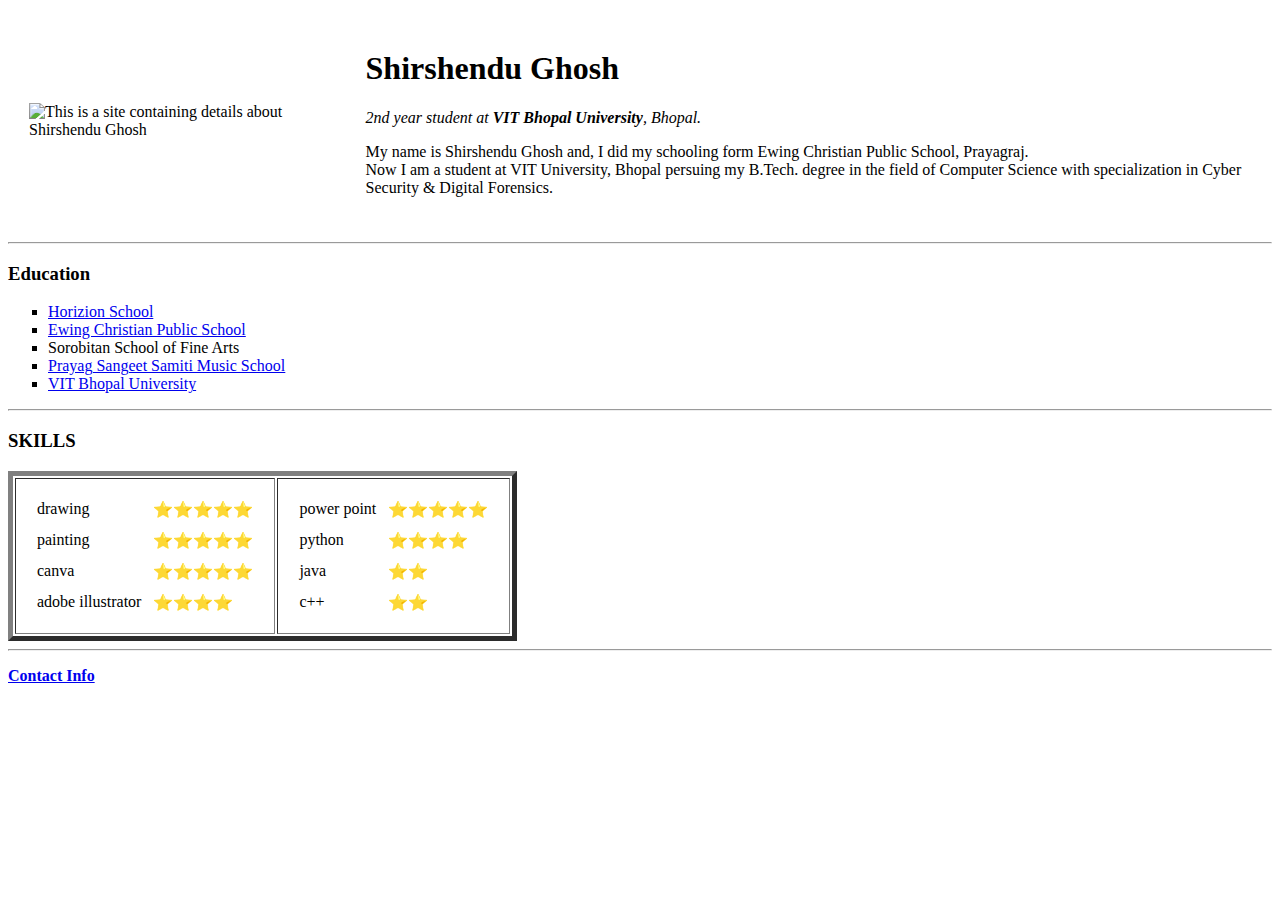
==== index.html @ a5b12a8d "initial cv website file" ====
<!DOCTYPE html>
<html lang="en" dir="ltr">

<head>
  <meta charset="utf-8">
  <title>Shirshendu's Personal Site</title>
</head>

<body>
  <table cellspacing= "20">
    <tr>
      <td><img src="E:\Full Stack\My Project\HTML-personal site\pp-modified.png" alt="This is a site containing details about Shirshendu Ghosh"></td>
      <td><h1>Shirshendu Ghosh</h1>
      <p>
        <em> 2nd year student at <b>VIT Bhopal University</b>, Bhopal.</em>
      </p>
      <p>
        My name is Shirshendu Ghosh and, I did my schooling form Ewing Christian Public School, Prayagraj. <br>Now I am a student at VIT University, Bhopal persuing my B.Tech. degree in the field of Computer Science with specialization in Cyber Security & Digital Forensics.
      </p></td>
    </tr>
  </table>


  <hr>
  <h3>Education</h3>
  <ul style="list-style-type:square">
    <li><a href="https://www.google.com/search?q=horizon%20public%20school&authuser=2&sxsrf=ALiCzsYglGsUUO2rNldpzbl0lb4dbQwYsg:1666886283126&source=hp&ei=dqpaY_eNLfOTseMPueaWuAs&iflsig=AJiK0e8AAAAAY1q4hlYF8rvxnYlWDuDfHjLKjB7ih9ap&oq=horizon+&gs_lcp=[base64]&sclient=gws-wiz&dlnr=1&sei=gKpaY5rKDtKZseMPpYOT4As&tbs=lf:1,lf_ui:2&tbm=lcl&rflfq=1&num=10&rldimm=13380857686698514865&lqi=ChVob3Jpem9uIHB1YmxpYyBzY2hvb2xIq7Lp9JytgIAIWiMQABABEAIYABgBGAIiFWhvcml6b24gcHVibGljIHNjaG9vbJIBBnNjaG9vbKoBHRABKhkiFWhvcml6b24gcHVibGljIHNjaG9vbCgA&ved=2ahUKEwjAnKWm44D7AhWKSmwGHRHbCicQvS56BAgLEAE&sa=X&rlst=f#dlnr=1&rlfi=hd:;si:2781722317521146764,l,ChVob3Jpem9uIHB1YmxpYyBzY2hvb2xIsdCUwb6CgIAIWiMQABABEAIYABgBGAIiFWhvcml6b24gcHVibGljIHNjaG9vbJIBBnNjaG9vbKoBHRABKhkiFWhvcml6b24gcHVibGljIHNjaG9vbCgA;mv:[[25.481064399999998,81.87908120000002],[25.4239458,81.82029519999999]]">Horizion School</a> </li>
    <li><a href="http://www.ecpsss.co.in/">Ewing Christian Public School</a></li>
    <li>Sorobitan School of Fine Arts</li>
    <li><a href="http://www.prayagsangeetsamiti.co.in/">Prayag Sangeet Samiti Music School</a></li>
    <li><a href="https://vitbhopal.ac.in/">VIT Bhopal University</a></li>
  </ul>

  <hr>
  <h3>SKILLS</h3>
  <table border="5" cellpadding= "10">
    <tr>
      <td>
        <table cellspacing="10">
            <tr>
                <td>drawing</td>
                <td>⭐⭐⭐⭐⭐</td>
            </tr>
            <tr>
                <td>painting</td>
                <td>⭐⭐⭐⭐⭐</td>
            </tr>
            <tr>
              <td>canva</td>
              <td>⭐⭐⭐⭐⭐</td>
            </tr>
            <tr>
              <td>adobe illustrator </td>
              <td>⭐⭐⭐⭐</td>
            </tr>

        </table>
      </td>
      <td>
        <table cellspacing="10">
          <tr>
            <td>power point</td>
            <td>⭐⭐⭐⭐⭐</td>
          </tr>
          <tr>
            <td>python</td>
            <td>⭐⭐⭐⭐</td>
          </tr>
          <tr>
            <td>java</td>
            <td>⭐⭐</td>
          </tr>
          <tr>
            <td>c++</td>
            <td>⭐⭐</td>
          </tr>
        </table>
      </td>
    </tr>
  </table>
  <hr>
  <p><a href="Contact Me.html"><strong>Contact Info</strong></a></p>


</body>

</html>
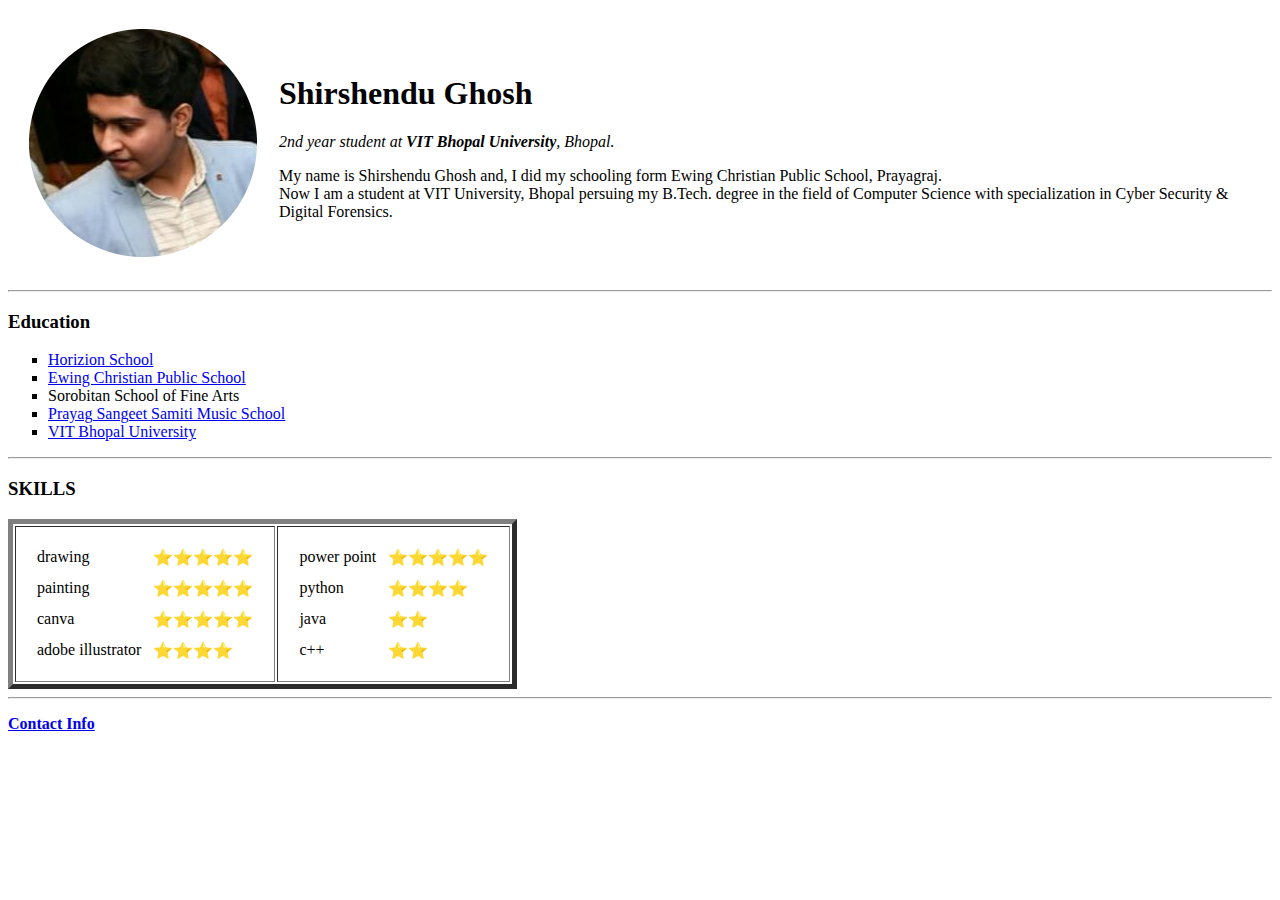
==== commit f276d324: "Debugging" ====
--- a/index.html
+++ b/index.html
@@ -9,7 +9,7 @@
 <body>
   <table cellspacing= "20">
     <tr>
-      <td><img src="E:\Full Stack\My Project\HTML-personal site\pp-modified.png" alt="This is a site containing details about Shirshendu Ghosh"></td>
+      <td><img src="pp-modified.png" alt="This is a site containing details about Shirshendu Ghosh"></td>
       <td><h1>Shirshendu Ghosh</h1>
       <p>
         <em> 2nd year student at <b>VIT Bhopal University</b>, Bhopal.</em>
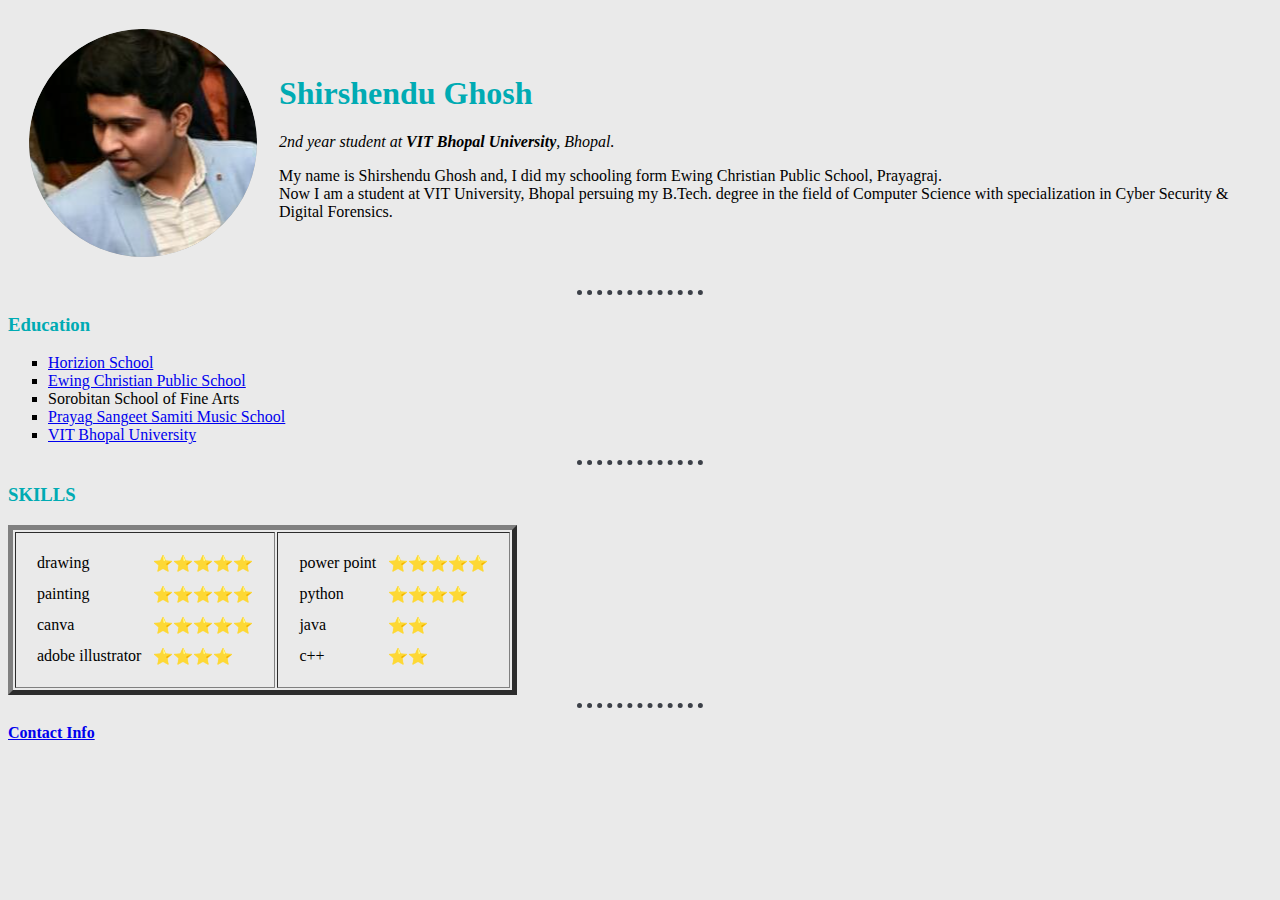
==== commit 51ff507e: "addition" ====
--- a/index.html
+++ b/index.html
@@ -4,9 +4,10 @@
 <head>
   <meta charset="utf-8">
   <title>Shirshendu's Personal Site</title>
+  <link rel= "stylesheet" href= "styles.css">
 </head>
 
-<body>
+<bodyyl>
   <table cellspacing= "20">
     <tr>
       <td><img src="pp-modified.png" alt="This is a site containing details about Shirshendu Ghosh"></td>
@@ -21,7 +22,7 @@
   </table>
 
 
-  <hr>
+  <hr >
   <h3>Education</h3>
   <ul style="list-style-type:square">
     <li><a href="https://www.google.com/search?q=horizon%20public%20school&authuser=2&sxsrf=ALiCzsYglGsUUO2rNldpzbl0lb4dbQwYsg:1666886283126&source=hp&ei=dqpaY_eNLfOTseMPueaWuAs&iflsig=AJiK0e8AAAAAY1q4hlYF8rvxnYlWDuDfHjLKjB7ih9ap&oq=horizon+&gs_lcp=[base64]&sclient=gws-wiz&dlnr=1&sei=gKpaY5rKDtKZseMPpYOT4As&tbs=lf:1,lf_ui:2&tbm=lcl&rflfq=1&num=10&rldimm=13380857686698514865&lqi=ChVob3Jpem9uIHB1YmxpYyBzY2hvb2xIq7Lp9JytgIAIWiMQABABEAIYABgBGAIiFWhvcml6b24gcHVibGljIHNjaG9vbJIBBnNjaG9vbKoBHRABKhkiFWhvcml6b24gcHVibGljIHNjaG9vbCgA&ved=2ahUKEwjAnKWm44D7AhWKSmwGHRHbCicQvS56BAgLEAE&sa=X&rlst=f#dlnr=1&rlfi=hd:;si:2781722317521146764,l,ChVob3Jpem9uIHB1YmxpYyBzY2hvb2xIsdCUwb6CgIAIWiMQABABEAIYABgBGAIiFWhvcml6b24gcHVibGljIHNjaG9vbJIBBnNjaG9vbKoBHRABKhkiFWhvcml6b24gcHVibGljIHNjaG9vbCgA;mv:[[25.481064399999998,81.87908120000002],[25.4239458,81.82029519999999]]">Horizion School</a> </li>
--- a/styles.css
+++ b/styles.css
@@ -0,0 +1,31 @@
+body{
+  background-color: #EAEAEA;
+}
+hr {
+  border-style: none;
+  border-top-style: dotted;
+  border-color: #3C4048;
+  border-width: 5px;
+  width: 10%;
+}
+h1
+{
+  color: #00ABB3;
+}
+h3
+{
+  color: #00ABB3;
+}
+img
+{
+  background-color: #B2B2B2;
+  border-radius: 200%;
+}
+a:hover
+{
+  color: red;
+}
+.insta:hover
+{
+  colour: purple;   
+}
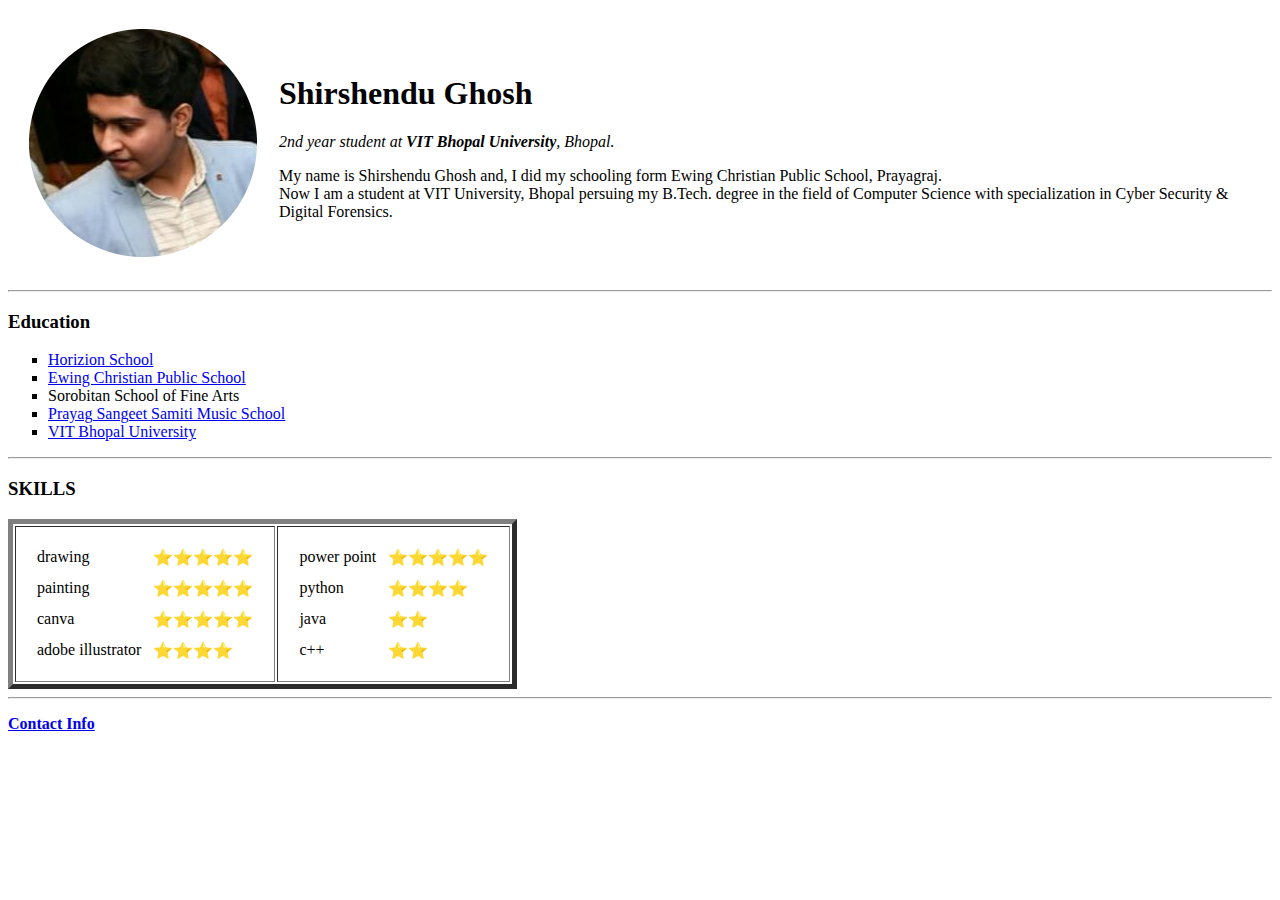
==== commit c0a2743e: "Address change" ====
--- a/index.html
+++ b/index.html
@@ -4,7 +4,7 @@
 <head>
   <meta charset="utf-8">
   <title>Shirshendu's Personal Site</title>
-  <link rel= "stylesheet" href= "styles.css">
+  <link rel= "stylesheet" href= "https://github.com/ShirshenduGhosh01/cv/blob/main/styles.css">
 </head>
 
 <bodyyl>
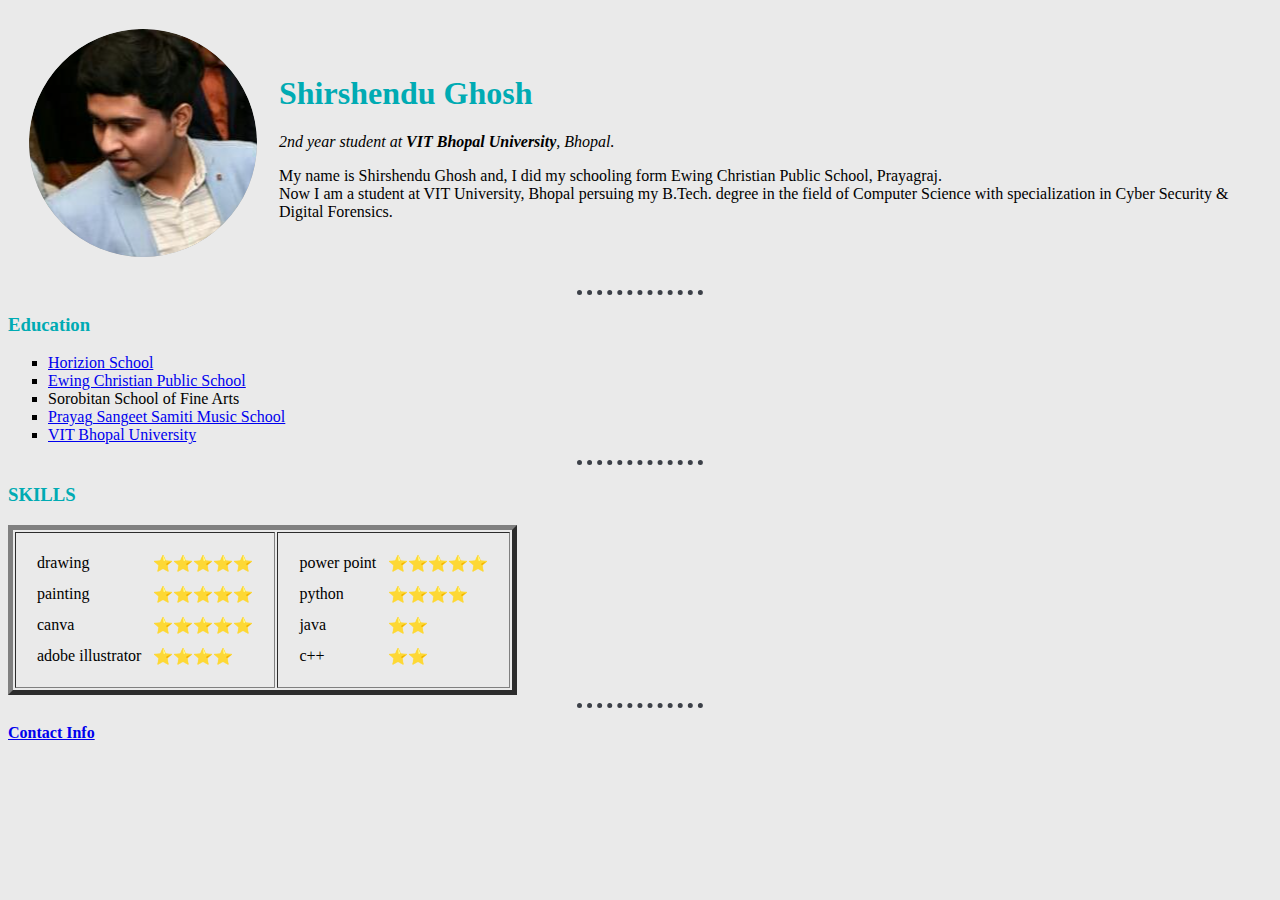
==== commit 33e18943: "changes" ====
--- a/index.html
+++ b/index.html
@@ -4,7 +4,7 @@
 <head>
   <meta charset="utf-8">
   <title>Shirshendu's Personal Site</title>
-  <link rel= "stylesheet" href= "https://github.com/ShirshenduGhosh01/cv/blob/main/styles.css">
+  <link rel= "stylesheet" href= "styles.css">
 </head>
 
 <bodyyl>
--- a/styles.css
+++ b/styles.css
@@ -0,0 +1,47 @@
+body{
+  background-color: #EAEAEA;
+}
+hr {
+  border-style: none;
+  border-top-style: dotted;
+  border-color: #3C4048;
+  border-width: 5px;
+  width: 10%;
+}
+h1
+{
+  color: #00ABB3;
+}
+h3
+{
+  color: #00ABB3;
+}
+img
+{
+  background-color: #B2B2B2;
+  border-radius: 200%;
+}
+a:hover
+{
+  color: #3C4048;
+}
+.insta:hover
+{
+  color:#FF8DC7;
+}
+.linkedin:hover
+{
+  color:blue;
+}
+input:hover
+{
+  background-color: #EAEAEA;
+}
+.submit:hover
+{
+  background-color: grey ;
+}
+a:active
+{
+  color: red;
+}
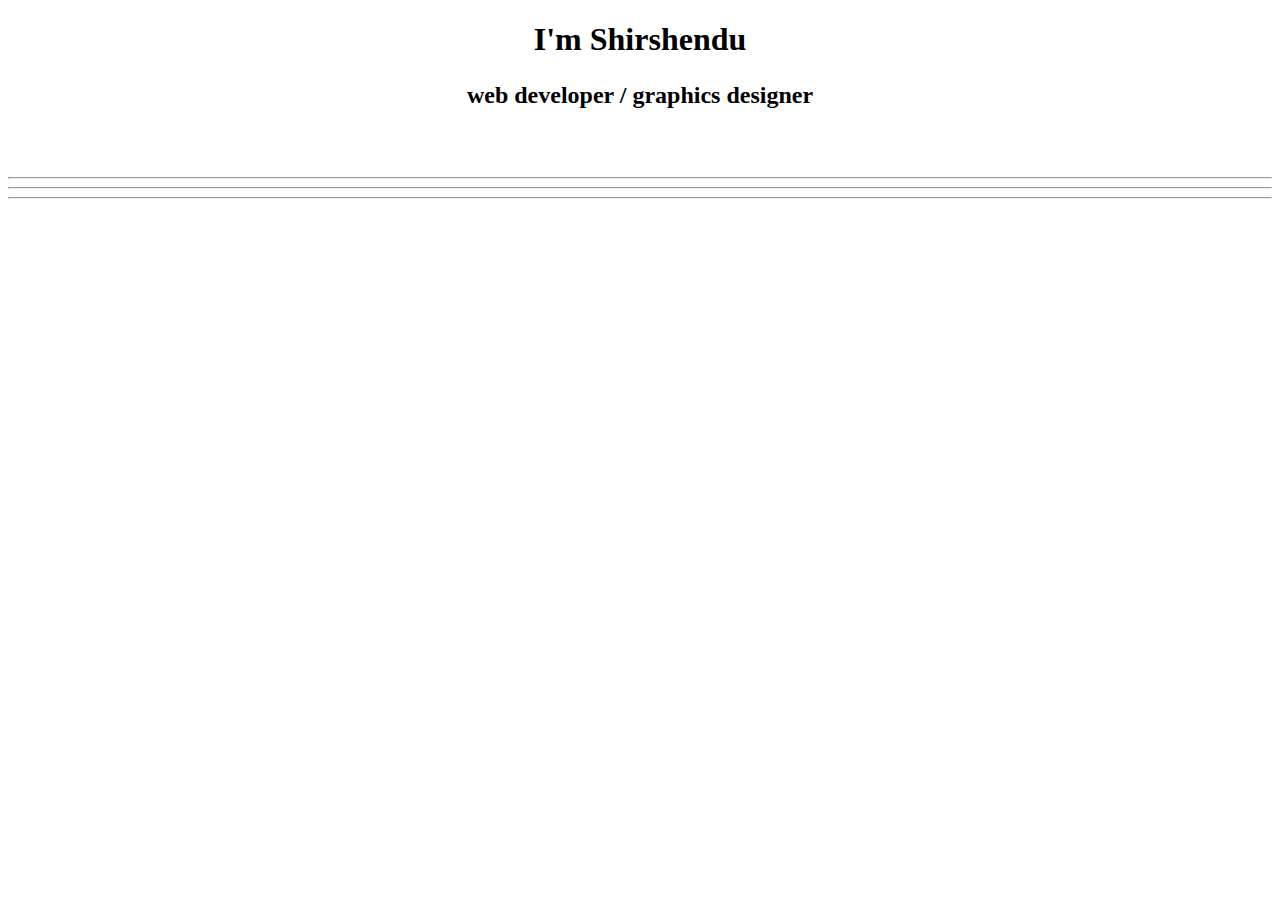
==== commit eb338215: "Update index.html" ====
--- a/index.html
+++ b/index.html
@@ -3,84 +3,46 @@
 
 <head>
   <meta charset="utf-8">
-  <title>Shirshendu's Personal Site</title>
-  <link rel= "stylesheet" href= "styles.css">
+  <title>Shirshendu Ghosh</title>
+  <link rel="stylesheet" href="E:\Full Stack\My Project\CSS-MySite\css\styles.css">
+  <link rel="shortcut icon" href="E:\Full Stack\My Project\CSS-MySite\favicon_io\favicon.ico">
+  <link rel="preconnect" href="https://fonts.googleapis.com">
+  <link rel="preconnect" href="https://fonts.gstatic.com" crossorigin>
+  <link href="https://fonts.googleapis.com/css2?family=Dancing+Script:wght@400;700&family=Kolker+Brush&display=swap" rel="stylesheet">
 </head>
 
-<bodyyl>
-  <table cellspacing= "20">
-    <tr>
-      <td><img src="pp-modified.png" alt="This is a site containing details about Shirshendu Ghosh"></td>
-      <td><h1>Shirshendu Ghosh</h1>
-      <p>
-        <em> 2nd year student at <b>VIT Bhopal University</b>, Bhopal.</em>
-      </p>
-      <p>
-        My name is Shirshendu Ghosh and, I did my schooling form Ewing Christian Public School, Prayagraj. <br>Now I am a student at VIT University, Bhopal persuing my B.Tech. degree in the field of Computer Science with specialization in Cyber Security & Digital Forensics.
-      </p></td>
-    </tr>
-  </table>
+<body>
+  <div class="container1">
+    <!--<img class="cloud1" src="E:\Full Stack\My Project\CSS-MySite\CSS - My Site Images\CSS - My Site Images\cloud.png" alt="">
+    <img class="cloud2" src="E:\Full Stack\My Project\CSS-MySite\CSS - My Site Images\CSS - My Site Images\cloud.png" alt="">!-->
+    <div class="">
 
+    </div>
 
-  <hr >
-  <h3>Education</h3>
-  <ul style="list-style-type:square">
-    <li><a href="https://www.google.com/search?q=horizon%20public%20school&authuser=2&sxsrf=ALiCzsYglGsUUO2rNldpzbl0lb4dbQwYsg:1666886283126&source=hp&ei=dqpaY_eNLfOTseMPueaWuAs&iflsig=AJiK0e8AAAAAY1q4hlYF8rvxnYlWDuDfHjLKjB7ih9ap&oq=horizon+&gs_lcp=[base64]&sclient=gws-wiz&dlnr=1&sei=gKpaY5rKDtKZseMPpYOT4As&tbs=lf:1,lf_ui:2&tbm=lcl&rflfq=1&num=10&rldimm=13380857686698514865&lqi=ChVob3Jpem9uIHB1YmxpYyBzY2hvb2xIq7Lp9JytgIAIWiMQABABEAIYABgBGAIiFWhvcml6b24gcHVibGljIHNjaG9vbJIBBnNjaG9vbKoBHRABKhkiFWhvcml6b24gcHVibGljIHNjaG9vbCgA&ved=2ahUKEwjAnKWm44D7AhWKSmwGHRHbCicQvS56BAgLEAE&sa=X&rlst=f#dlnr=1&rlfi=hd:;si:2781722317521146764,l,ChVob3Jpem9uIHB1YmxpYyBzY2hvb2xIsdCUwb6CgIAIWiMQABABEAIYABgBGAIiFWhvcml6b24gcHVibGljIHNjaG9vbJIBBnNjaG9vbKoBHRABKhkiFWhvcml6b24gcHVibGljIHNjaG9vbCgA;mv:[[25.481064399999998,81.87908120000002],[25.4239458,81.82029519999999]]">Horizion School</a> </li>
-    <li><a href="http://www.ecpsss.co.in/">Ewing Christian Public School</a></li>
-    <li>Sorobitan School of Fine Arts</li>
-    <li><a href="http://www.prayagsangeetsamiti.co.in/">Prayag Sangeet Samiti Music School</a></li>
-    <li><a href="https://vitbhopal.ac.in/">VIT Bhopal University</a></li>
-  </ul>
+    <center>
+      <h1 class="name">I'm Shirshendu</h1>
+      <font face="Comic sans MS">
+<h2 class= ""><p> web developer / graphics designer</p></h2>
 
+      </font>
+
+      </font>
+      <img class="mountain" src="https://cdn-icons-png.flaticon.com/512/2010/2010990.png" alt="">
+      <img class="mountain1" src="https://cdn-icons-png.flaticon.com/512/2554/2554838.png" alt="">
+      <!---->
+    </center>
+
+  </div>
+  <img class="mountain2" src="https://media2.giphy.com/media/dsiFRJJYNTo65bPFjs/giphy.gif?cid=ecf05e47tifc28xdkumdy4n3dkzjdiws568lgaw7iihm9271&rid=giphy.gif&ct=s" alt="">
+  <div class="container2">
+
+    <hr>
+  </div>
+
+  <div class="container3">
+    <hr>
+  </div>
   <hr>
-  <h3>SKILLS</h3>
-  <table border="5" cellpadding= "10">
-    <tr>
-      <td>
-        <table cellspacing="10">
-            <tr>
-                <td>drawing</td>
-                <td>⭐⭐⭐⭐⭐</td>
-            </tr>
-            <tr>
-                <td>painting</td>
-                <td>⭐⭐⭐⭐⭐</td>
-            </tr>
-            <tr>
-              <td>canva</td>
-              <td>⭐⭐⭐⭐⭐</td>
-            </tr>
-            <tr>
-              <td>adobe illustrator </td>
-              <td>⭐⭐⭐⭐</td>
-            </tr>
-
-        </table>
-      </td>
-      <td>
-        <table cellspacing="10">
-          <tr>
-            <td>power point</td>
-            <td>⭐⭐⭐⭐⭐</td>
-          </tr>
-          <tr>
-            <td>python</td>
-            <td>⭐⭐⭐⭐</td>
-          </tr>
-          <tr>
-            <td>java</td>
-            <td>⭐⭐</td>
-          </tr>
-          <tr>
-            <td>c++</td>
-            <td>⭐⭐</td>
-          </tr>
-        </table>
-      </td>
-    </tr>
-  </table>
-  <hr>
-  <p><a href="Contact Me.html"><strong>Contact Info</strong></a></p>
 
 
 </body>
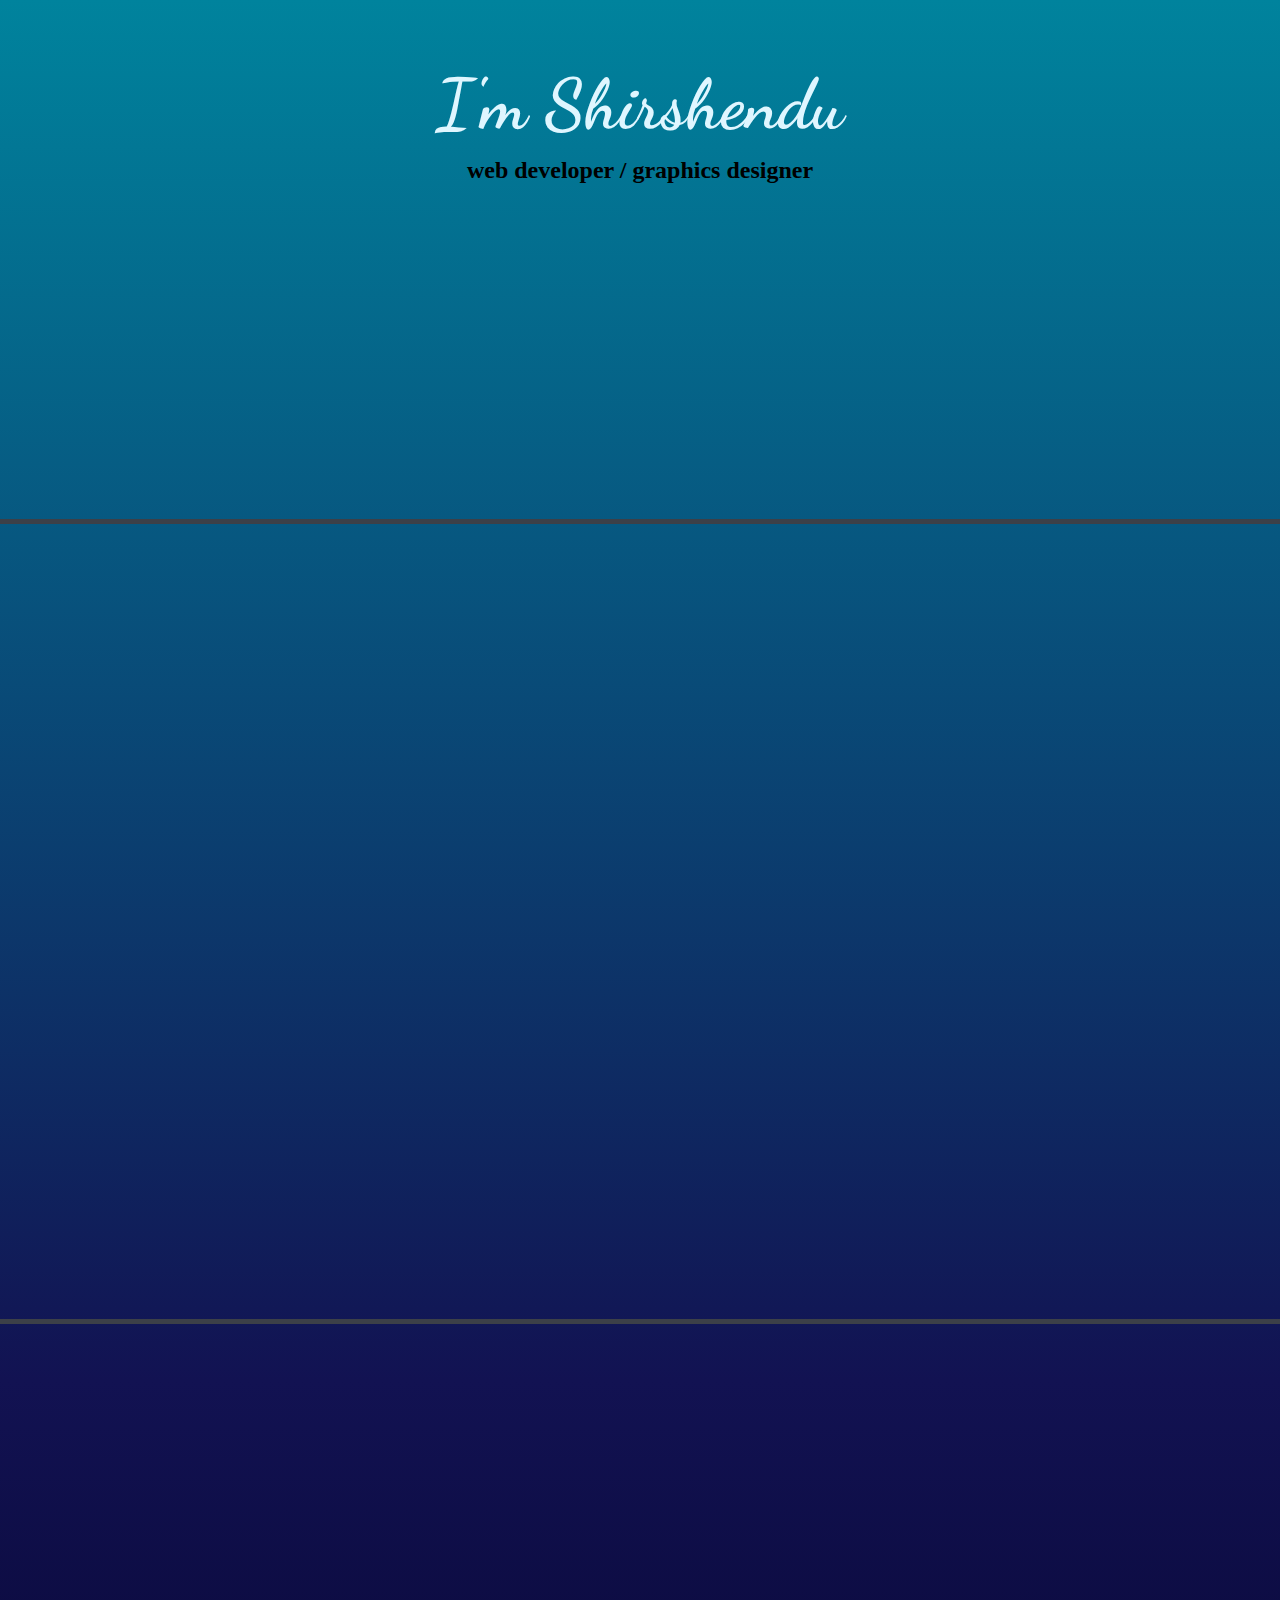
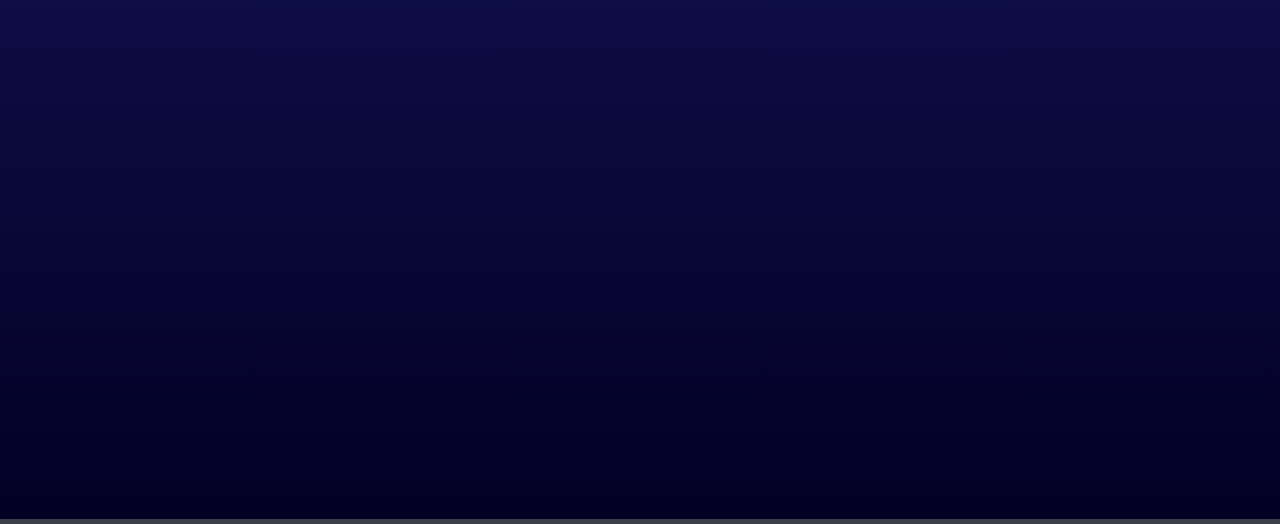
==== commit 5a6afec4: "Update index.html" ====
--- a/index.html
+++ b/index.html
@@ -4,7 +4,7 @@
 <head>
   <meta charset="utf-8">
   <title>Shirshendu Ghosh</title>
-  <link rel="stylesheet" href="E:\Full Stack\My Project\CSS-MySite\css\styles.css">
+  <link rel="stylesheet" href="styles.css">
   <link rel="shortcut icon" href="E:\Full Stack\My Project\CSS-MySite\favicon_io\favicon.ico">
   <link rel="preconnect" href="https://fonts.googleapis.com">
   <link rel="preconnect" href="https://fonts.gstatic.com" crossorigin>
--- a/styles.css
+++ b/styles.css
@@ -0,0 +1,87 @@
+body {
+  margin: 0;
+  font-family: 'Dancing Script', cursive;
+  background: rgb(2,0,36);
+  background: linear-gradient(0deg, rgba(2,0,36,1) 0%, rgba(18,18,82,1) 35%, rgba(0,131,157,1) 100%);
+}
+h1{
+  font-size: 70px;
+  color: #DFF6FF;
+  line-height: 10px;
+  margin-top: 100px;
+  margin-bottom: 5px;
+}
+h2
+{
+  position: relative;
+  top: 1px;
+  width: 50%;
+  padding-top: 10px;
+  line-height: 10px;
+}
+.container1 {
+  /*padding: 20px;*/
+  height: 400px;
+  /*background-color: #256D85;*/
+  margin-top: 0;
+}
+
+.container2 {
+  height: 800px;
+  /*background-color: #0F4C75;*/
+}
+
+.container3 {
+  height: 800px;
+  /*background-color: #06283D;*/
+}
+
+.cloud1 {
+  position: relative;
+  top: 300px;
+  left: 100px;
+}
+
+.cloud2 {
+  position: absolute;
+  left: 5000px;
+  top: 200px;
+}
+
+.cloud3 {
+  position: absolute;
+  right: 100px;
+  top: 300px;
+}
+
+.mountain2 {
+  position: relative;
+  left: 500px;
+  width: 40%;
+}
+
+.mountain1 {
+  position: absolute;
+  top: 100px;
+  right: 100px;
+  width:20%;
+
+}
+
+.mountain {
+  position: absolute;
+  top: 100px;
+  left: 100px;
+  width: 20%;
+
+
+}
+hr
+{
+  border-style: none;
+  border-top-style: solid;
+  border-color: #3C4048;
+  border-width: 5px;
+  width: 100% ;
+  margin: 0;
+}
